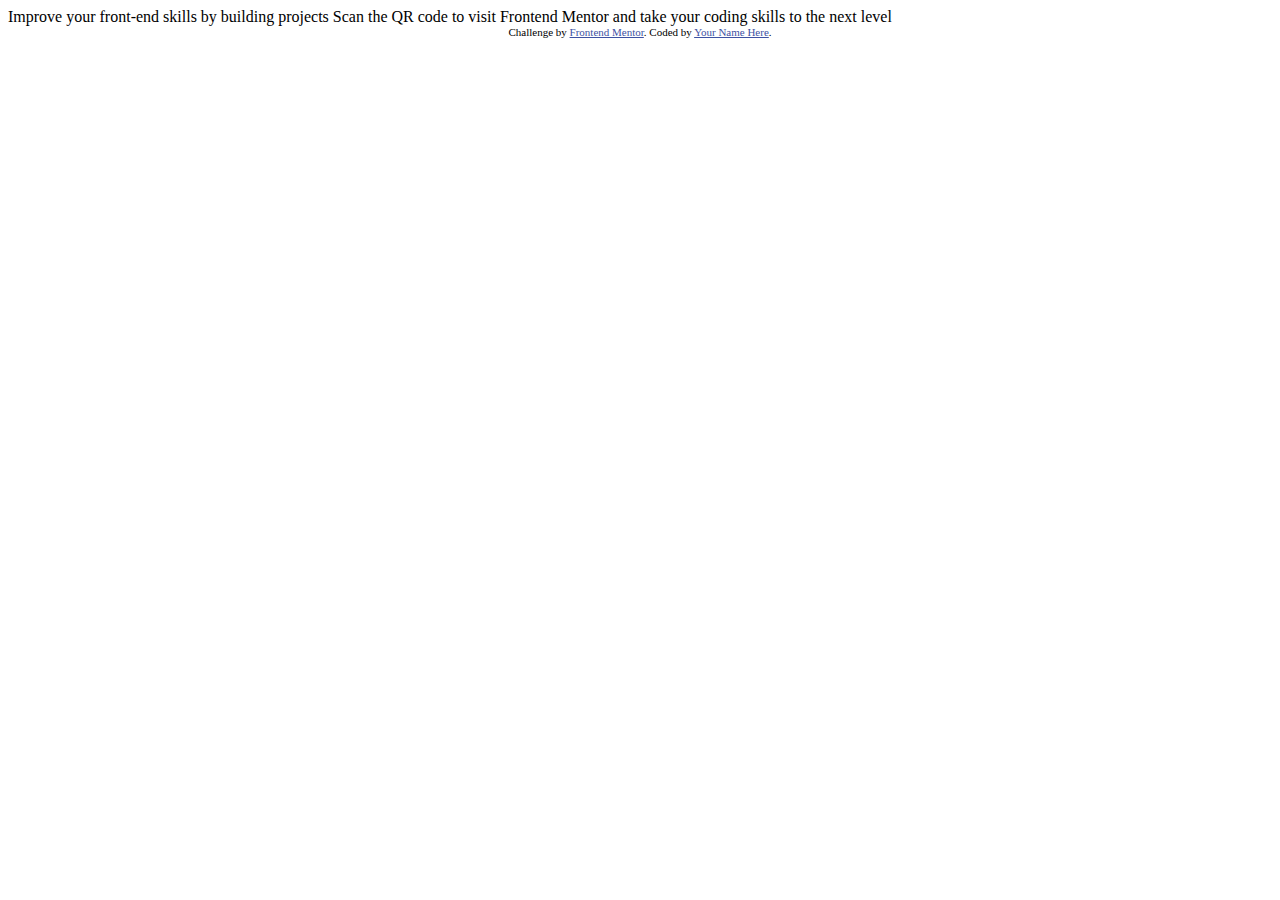
==== qr-code-component-main/index.html @ 3c7d2eaa "My first commit" ====
<!DOCTYPE html>
<html lang="en">
<head>
  <meta charset="UTF-8">
  <meta name="viewport" content="width=device-width, initial-scale=1.0"> <!-- displays site properly based on user's device -->

  <link rel="icon" type="image/png" sizes="32x32" href="./images/favicon-32x32.png">
  
  <title>Frontend Mentor | QR code component</title>

  <!-- Feel free to remove these styles or customise in your own stylesheet 👍 -->
  <style>
    .attribution { font-size: 11px; text-align: center; }
    .attribution a { color: hsl(228, 45%, 44%); }
  </style>
</head>
<body>

  Improve your front-end skills by building projects

  Scan the QR code to visit Frontend Mentor and take your coding skills to the next level
  
  <div class="attribution">
    Challenge by <a href="https://www.frontendmentor.io?ref=challenge" target="_blank">Frontend Mentor</a>. 
    Coded by <a href="#">Your Name Here</a>.
  </div>
</body>
</html>
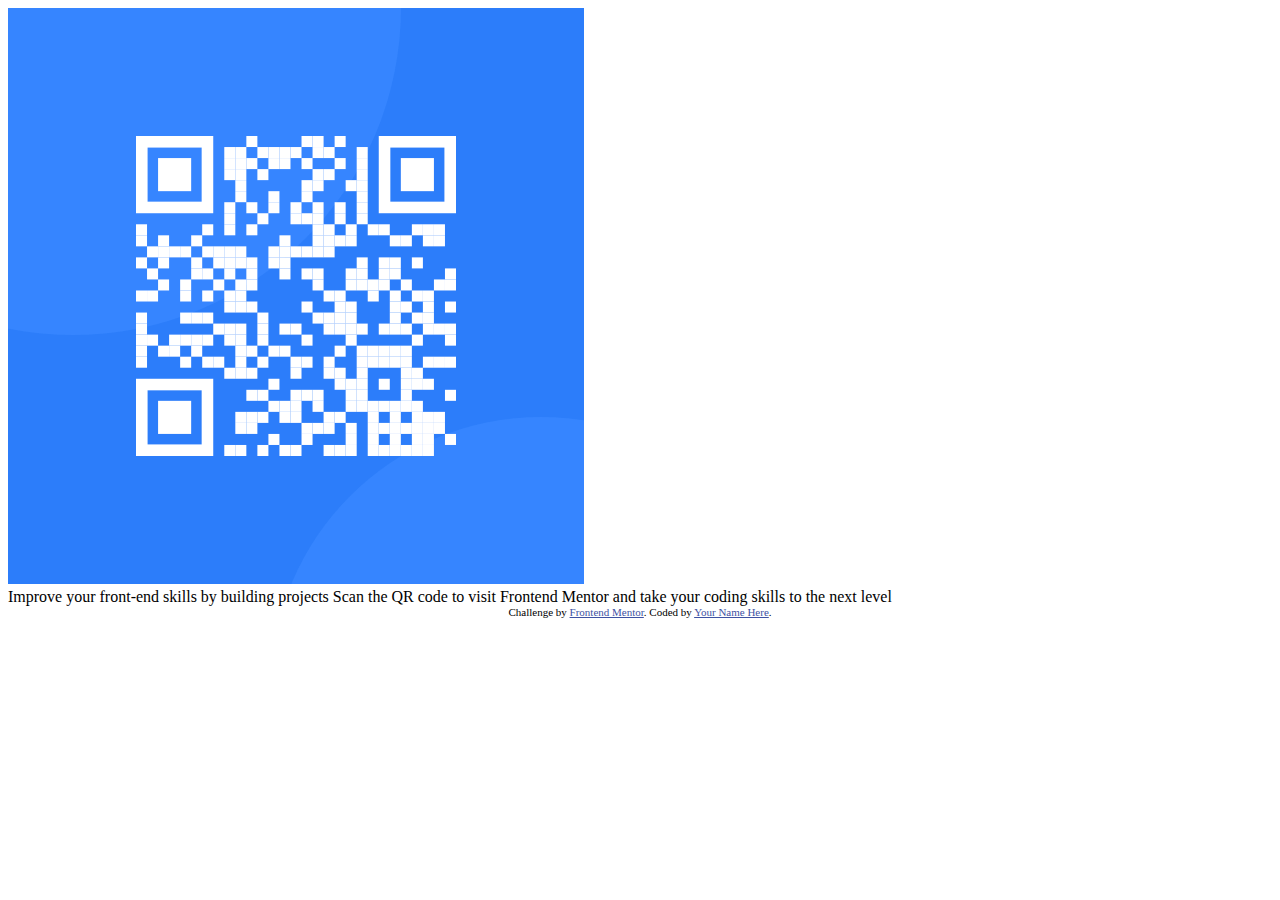
==== commit 21d7aa35: "testing" ====
--- a/qr-code-component-main/index.html
+++ b/qr-code-component-main/index.html
@@ -3,10 +3,11 @@
 <head>
   <meta charset="UTF-8">
   <meta name="viewport" content="width=device-width, initial-scale=1.0"> <!-- displays site properly based on user's device -->
-
+  <meta name="description" content="Solution on the QR Code component on frontend mentor challlenge">
+  <title>Frontend Mentor | QR code component</title>
+  <link rel="stylesheet" href="styles.css"/>
   <link rel="icon" type="image/png" sizes="32x32" href="./images/favicon-32x32.png">
   
-  <title>Frontend Mentor | QR code component</title>
 
   <!-- Feel free to remove these styles or customise in your own stylesheet 👍 -->
   <style>
@@ -15,7 +16,24 @@
   </style>
 </head>
 <body>
-
+<main>
+  <img src="./images/image-qr-code.png" alt="QR-Code"/>
+</main>
+  
+  
+  
+  
+  
+  
+  
+  
+  
+  
+  
+  
+  
+  
+  
   Improve your front-end skills by building projects
 
   Scan the QR code to visit Frontend Mentor and take your coding skills to the next level
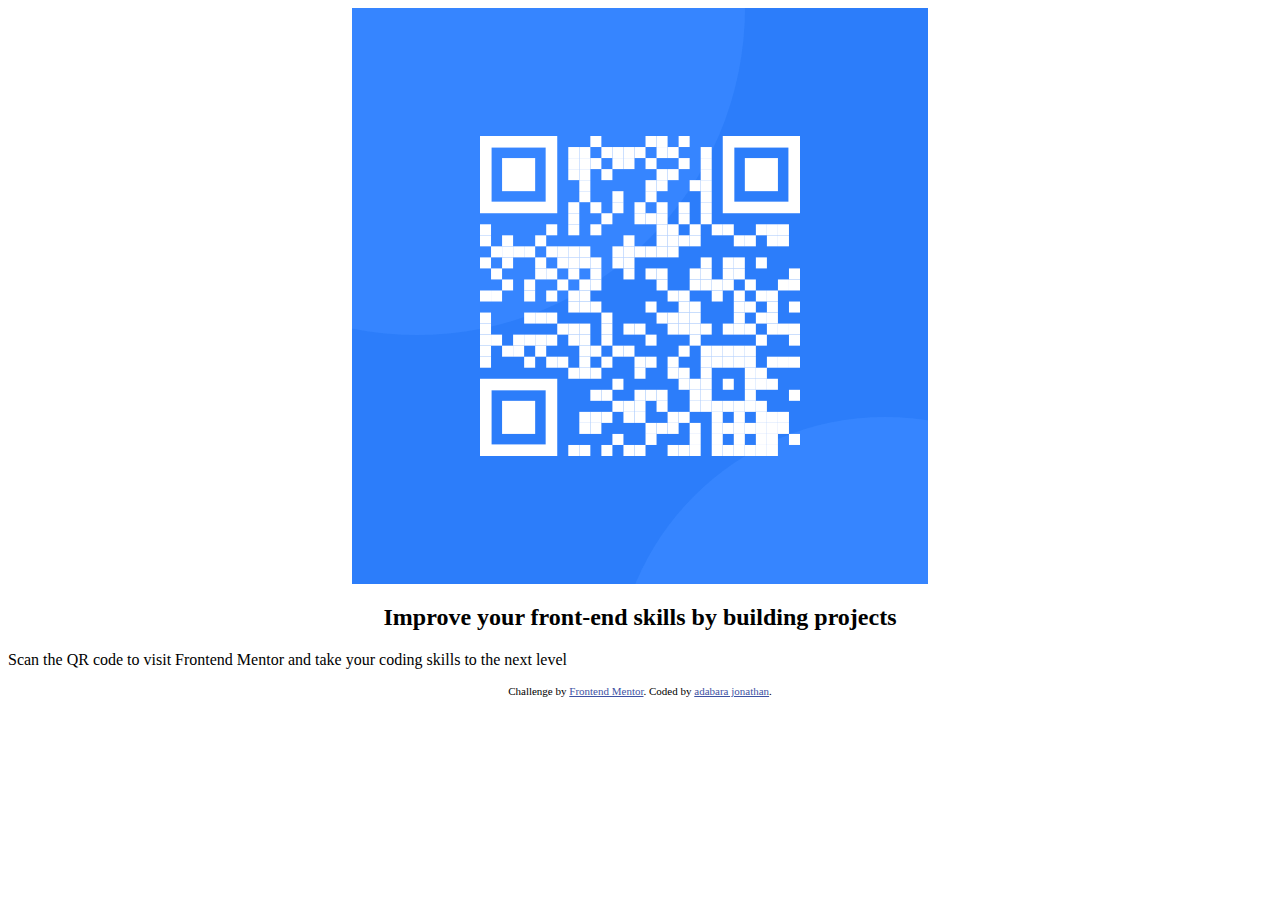
==== commit 273bd227: "still working and commiting it" ====
--- a/qr-code-component-main/index.html
+++ b/qr-code-component-main/index.html
@@ -17,30 +17,13 @@
 </head>
 <body>
 <main>
-  <img src="./images/image-qr-code.png" alt="QR-Code"/>
-</main>
-  
-  
-  
-  
-  
-  
-  
-  
-  
-  
-  
-  
-  
-  
-  
-  Improve your front-end skills by building projects
-
-  Scan the QR code to visit Frontend Mentor and take your coding skills to the next level
-  
+  <img src="./images/image-qr-code.png" alt="QR-Code pointing to frontend mentor io"/>
+  <h2>Improve your front-end skills by building projects</h2>
+  <p>  Scan the QR code to visit Frontend Mentor and take your coding skills to the next level</p>
   <div class="attribution">
     Challenge by <a href="https://www.frontendmentor.io?ref=challenge" target="_blank">Frontend Mentor</a>. 
-    Coded by <a href="#">Your Name Here</a>.
+    Coded by <a href="https://github.com/ononivamij">adabara jonathan</a>.
   </div>
+</main> 
 </body>
 </html>--- a/qr-code-component-main/styles.css
+++ b/qr-code-component-main/styles.css
@@ -0,0 +1,15 @@
+/*  */
+:root{
+    --color-white:hsl(0, 0%, 100%);
+    --color-light-gray:hsl(212,45%, 89%);
+    --color-blue:hsl(220, 15%, 55%);
+}
+img{
+    /* border-radius: 50%; */
+    display:block;
+    margin-left:auto;
+    margin-right: auto;
+}
+h2{
+    text-align: center;
+}